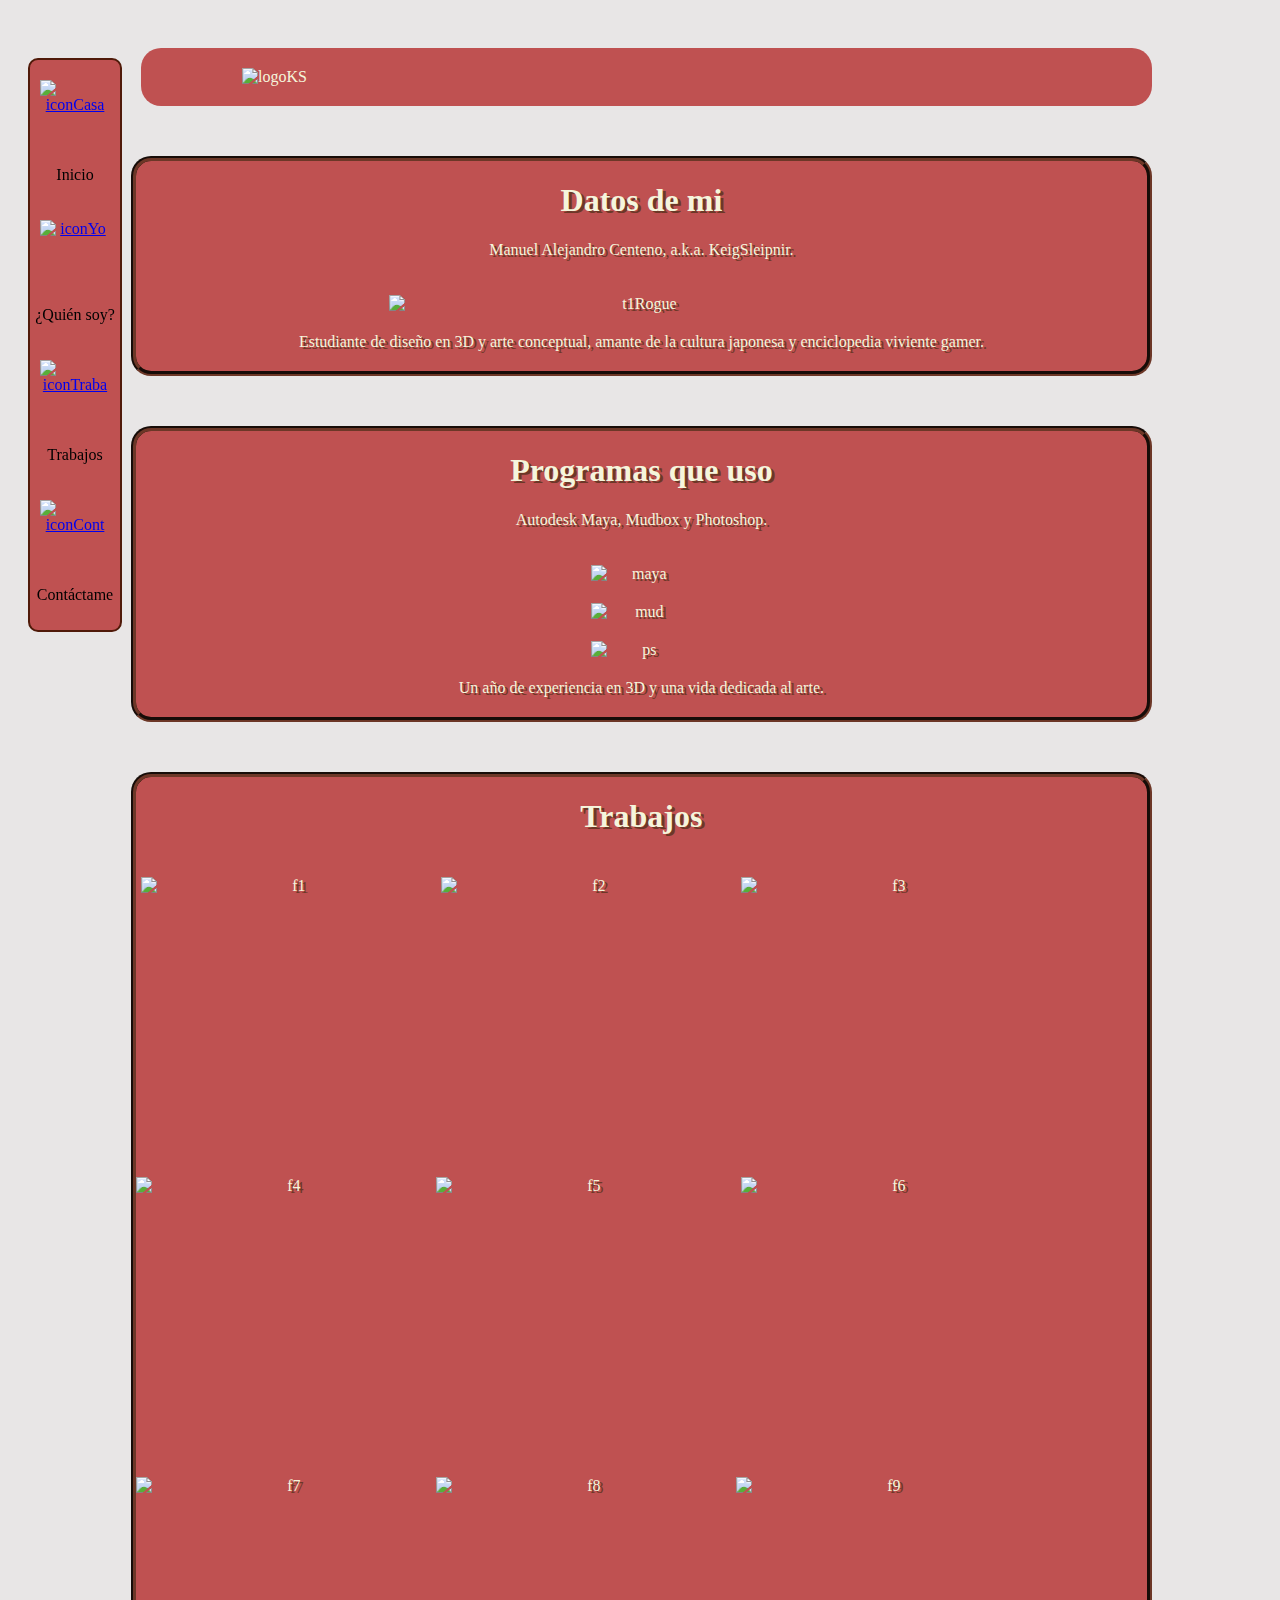
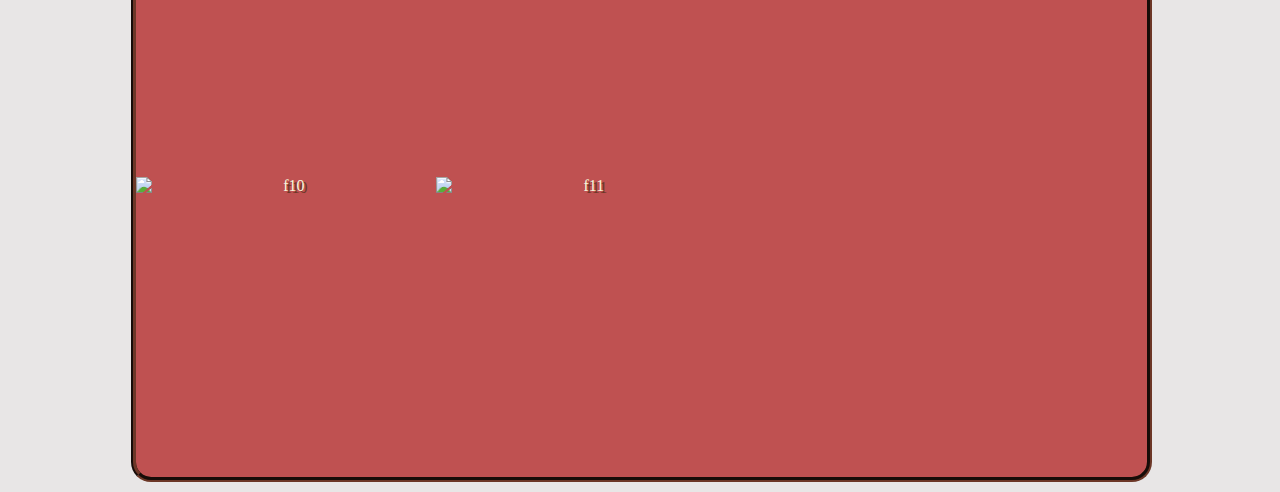
==== index.html @ 7208e3b0 "PrimeraSubida" ====
<!DOCTYPE html>
<html>
	<head>
		<meta charset="UTF-8">
		<title>Inicio Tiers</title>
		<link rel="stylesheet" type="text/css" href="estilo_armor.css"/>
		<meta name="viewport" content="width=device-width">
	</head>
    
	<body>
        <div class="secciones">
            <div class="Home">
                
                <a href="#home"> <img src="image/iconoHome.png" alt="iconCasa" width="70" height="70"> </a>
                    <p> Inicio </p>
                
            </div>
            <div class="Personal">
                
                <a href="#yo"> <img src="image/iconosPersonal.png" alt="iconYo" width="70" height="70"> </a>
                    <p> ¿Quién soy? </p>
                
            </div>
            <div class="Trabajos">
                
                <a href="#works"> <img src="image/iconoTrabajos.png" alt="iconTraba" width="70" height="70"> </a>
                    <p> Trabajos </p>
                
            </div>
            <div class="Contacto">
                
                <a href="#contact"> <img src="image/iconoContacto.png" alt="iconCont" width="70" height="70"> </a>
                    <p> Contáctame </p>
                
            </div>
        </div>
        <div class="sectionDefault">
            <div>
                <a name="home"> </a>
                <img src="image/KeigSleipnir.jpg" alt="logoKS" style="width:80%">
            </div>
        </div>
        <div class="soyYo">
            <header id="yoPersonal">
                <h1> Datos de mi </h1>
            </header>
            <a name="yo"> </a>
            <section id="cuerpoYo">
                <div id="nombre">
                    <p> Manuel Alejandro Centeno, a.k.a. KeigSleipnir. </p>
                    <img src="image/imagenPersonal.jpg" alt="t1Rogue" style="width:50%">
                    <div class="desc"> Estudiante de diseño en 3D y arte conceptual, amante de la cultura japonesa y enciclopedia viviente gamer.</div>
                </div>
            </section>
        </div>
        <div class="software">
            <header id="software">
                <h1> Programas que uso </h1>
            </header>
            <section id="cuerpoSoftware">
                <div id="programicas">
                    <p> Autodesk Maya, Mudbox y Photoshop. </p>
                    <img src="/image/mayaLogo.jpg" alt="maya" style="width:10%">
                    <img src="/image/mudboxLogo.png" alt="mud" style="width:10%">
                    <img src="/image/photoshopLogo.png" alt="ps" style="width:10%">
                    <div class="desc"> Un año de experiencia en 3D y una vida dedicada al arte.</div>
                </div>
            </section>
        </div>
        <div class="trabajos">
            <header id="fotoTrabajos">
                <h1> Trabajos </h1>
            </header>
            <a name="works"> </a>
            <section id="cuerpoTrabajos">
                <div id="fotos">
                    <div class="foto1">
                        <img src="image/imagenContacto.jpg" alt="f1"> 
                    </div>
                    <div class="foto2">
                        <img src="image/imagenContacto.jpg" alt="f2"> 
                    </div>
                    <div class="foto3">
                        <img src="image/imagenContacto.jpg" alt="f3"> 
                    </div>
                    <div class="foto4">
                        <img src="image/imagenContacto.jpg" alt="f4"> 
                    </div>
                    <div class="foto5">
                        <img src="image/imagenContacto.jpg" alt="f5"> 
                    </div>
                    <div class="foto6">
                        <img src="image/wallpaperKyoto.jpg" alt="f6"> 
                    </div>
                    <div class="foto7">
                        <img src="image/wallpaperKyoto.jpg" alt="f7"> 
                    </div>
                    <div class="foto8">
                        <img src="image/wallpaperKyoto.jpg" alt="f8"> 
                    </div>
                    <div class="foto9">
                        <img src="image/wallpaperKyoto.jpg" alt="f9"> 
                    </div>
                    <div class="foto10">
                        <img src="image/wallpaperKyoto.jpg" alt="f10"> 
                    </div>
                    <div class="foto11">
                        <img src="image/renderFinal.tif" alt="f11"> 
                    </div>
                </div>
            </section>
        </div>
    </body>
</html>
---- estilo_armor.css ----
body{
    background-color: rgb(232, 230, 230);
    background-position:top;
    background-attachment: fixed;
    background-size: cover;
    
}

.Home:hover {
    border: 3px solid #b0c325;
    color: aliceblue;
    font-size: 15px;
    text-align: center;
}
.Personal:hover {
    border: 3px solid #b0c325;
    color: aliceblue;
    font-size: 15px;
    text-align: center;
}
.Trabajos:hover {
    border: 3px solid #b0c325;
    color: aliceblue;
    font-size: 15px;
    text-align: center;
}
.Contacto:hover {
    border: 3px solid #b0c325;
    color: aliceblue;
    font-size: 15px;
    text-align: center;
}

img{
    display: block;
    margin: auto;
    padding-top: 20px;

}
.p{
    font-size: 25px;
}
.desc{
    padding-top: 20px;  
}
.secciones{
    background-color: rgba(183, 50, 50, 0.83);
    border: 2px solid #501a09;
    border-radius: 10px;
    float: right;
    width: 90px;
    height: 570px;
    margin-left: 20px;
    margin-top: 50px;
    position: fixed;
    text-align: center;
}

.sectionDefault{
    float: right;
    width: 80%;
    margin: 10px;
    border-radius: 20px;
    background-color: rgba(183, 50, 50, 0.83);
    background-position: center;
    color: beige;
    margin-top: 40px;
    margin-right: 120px;
    padding-bottom: 20px;
}
.soyYo {
    text-align: center;
	background-color: rgba(183, 50, 50, 0.83);
    float: right;
    width: 80%;
    margin: 10px;
    color: beige;
    margin-top: 40px;
    margin-right: 120px;
    padding-bottom: 20px;
    text-shadow: 3px 2px #6c3727;
    border-width: 5px;
    border-style: groove;
    border-color: #6c3727;
    border-radius: 20px;
    float: right;
}
.software {
    text-align: center;
	background-color: rgba(183, 50, 50, 0.83);
    float: right;
    width: 80%;
    margin: 10px;
    color: beige;
    margin-top: 40px;
    margin-right: 120px;
    padding-bottom: 20px;
    text-shadow: 3px 2px #6c3727;
    border-width: 5px;
    border-style: groove;
    border-color: #6c3727;
    border-radius: 20px;
    float: right;
}
.trabajos {
    text-align: center;
	background-color: rgba(183, 50, 50, 0.83);
    float: right;
    width: 80%;
    margin: 10px;
    color: beige;
    margin-top: 40px;
    margin-right: 120px;
    padding-bottom: 20px;
    text-shadow: 3px 2px #6c3727;
    border-width: 5px;
    border-style: groove;
    border-color: #6c3727;
    border-radius: 20px;
    float: right;
}
.foto1
{
    float: left;
    width: 300px;
    height: 300px;
    overflow: hidden;
    margin-left: 5px; 
}
.foto2
{
    float: left;
    width: 300px;
    height: 300px;
    overflow: hidden;
}
.foto3
{
    float: left;
    width: 300px;
    height: 300px;
    overflow: hidden;
}
.foto4
{
    float: left;
    width: 300px;
    height: 300px;
    overflow: hidden;
}
.foto5
{
    float: left;
    width: 300px;
    height: 300px;
    overflow: hidden;
}
.foto6
{
    float: left;
    width: 300px;
    height: 300px;
    overflow: hidden;
    margin-left: 5px;
}
.foto7
{
    float: left;
    width: 300px;
    height: 300px;
    overflow: hidden;
}
.foto8
{
    float: left;
    width: 300px;
    height: 300px;
    overflow: hidden;
}
.foto9
{
    float: left;
    width: 300px;
    height: 300px;
    overflow: hidden;
}
.foto10
{
    float: left;
    width: 300px;
    height: 300px;
    overflow: hidden;
}
.foto11
{
    float: left;
    width: 300px;
    height: 300px;
    overflow: hidden;
}
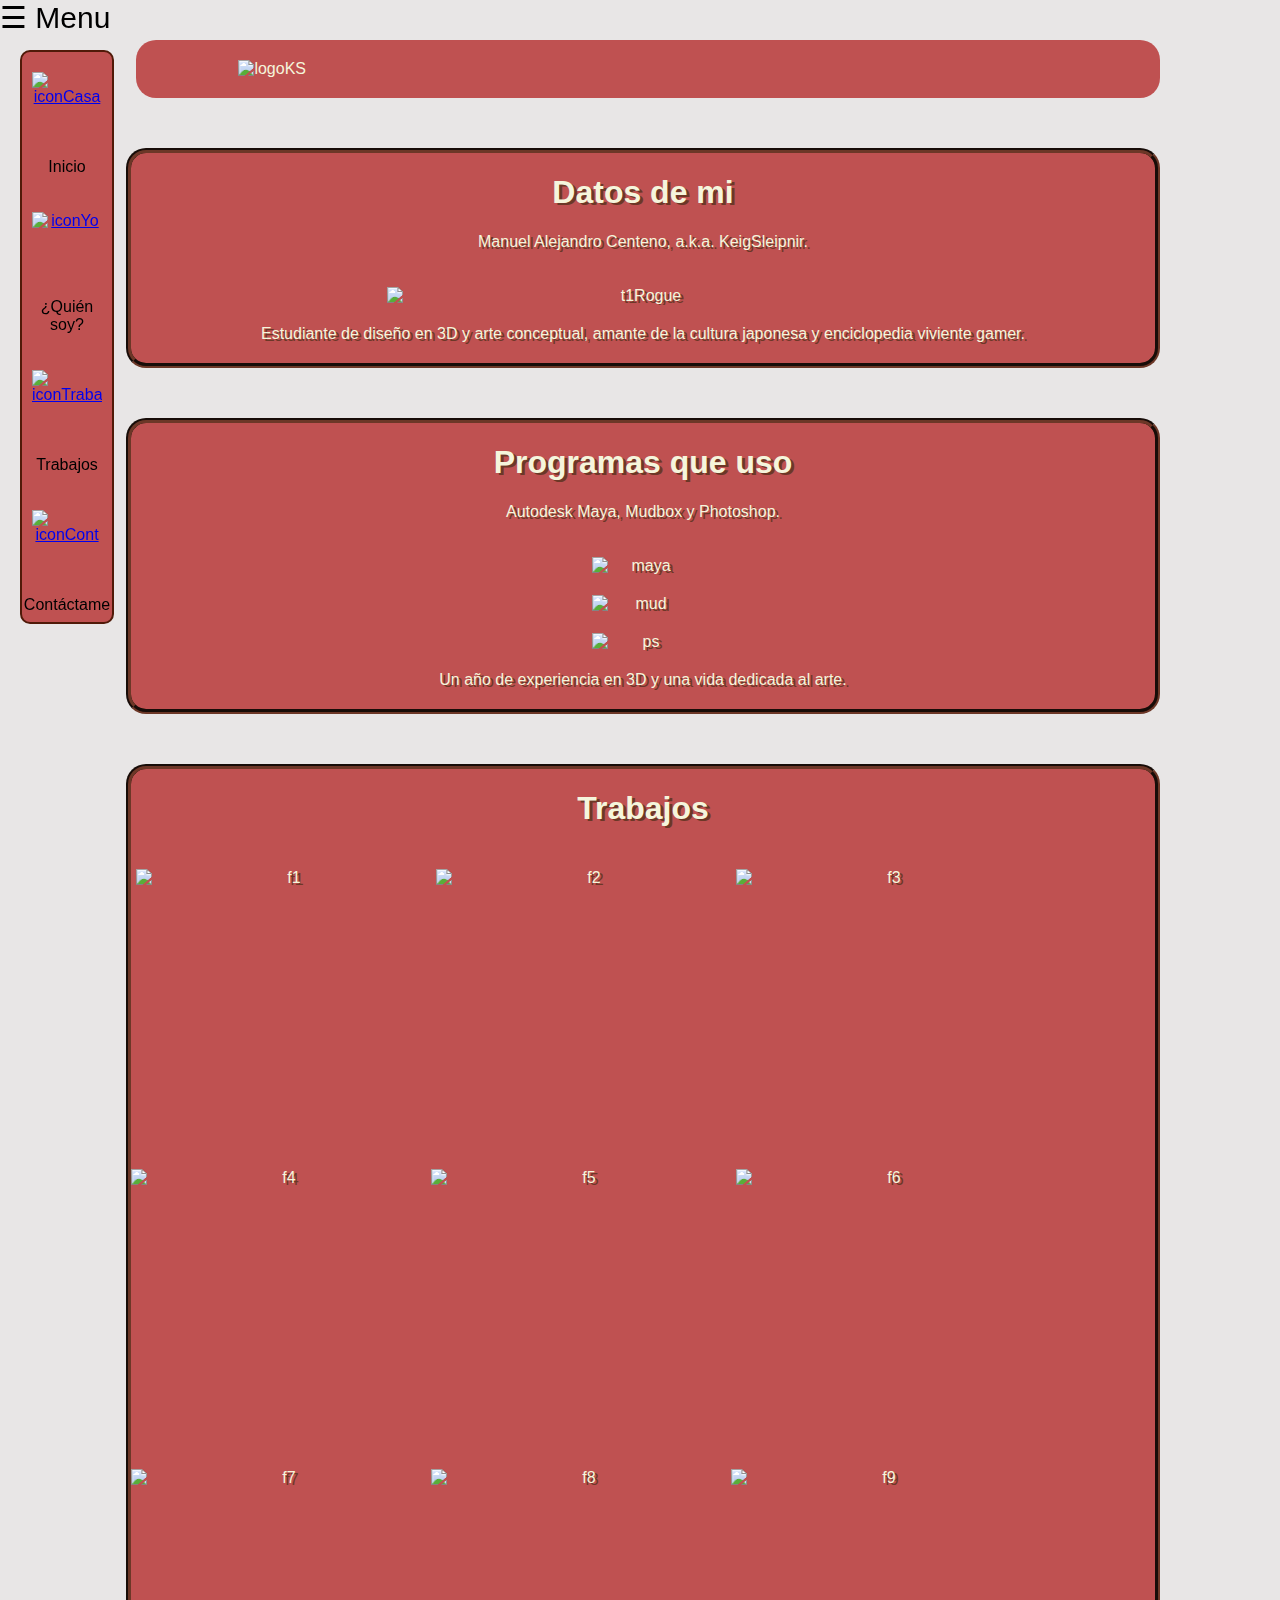
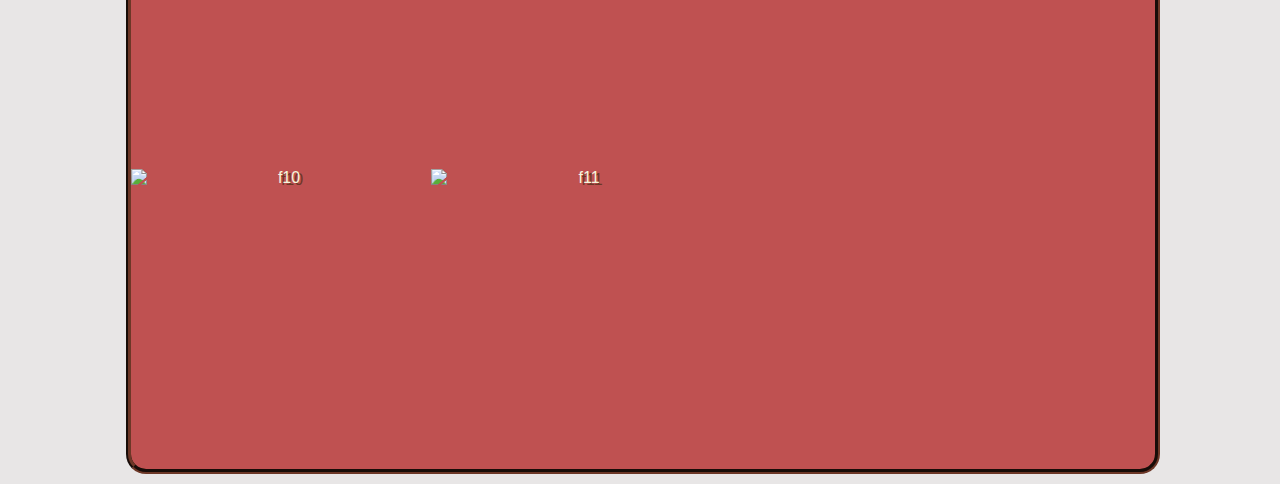
==== commit 240f2709: "18/05/17" ====
--- a/index.html
+++ b/index.html
@@ -10,7 +10,7 @@
 	<body>
         <div class="secciones">
             <div class="Home">
-                
+            
                 <a href="#home"> <img src="image/iconoHome.png" alt="iconCasa" width="70" height="70"> </a>
                     <p> Inicio </p>
                 
@@ -33,6 +33,29 @@
                     <p> Contáctame </p>
                 
             </div>
+        </div>
+        <div class="menu">
+            <div id="myNav" class="overlay">
+                <a href="javascript:void(0)" class="closebtn" onclick="closeNav()">&times;</a>
+                <div class="overlay-content">
+                    <a href="#">Inicio</a>
+                    <a href="#">¿Quién soy?</a>
+                    <a href="#">Trabajos</a>
+                    <a href="#">Contáctame</a>
+                </div>
+            </div>
+            
+            <span style="font-size:30px;cursor:pointer;position:fixed;" onclick="openNav()">&#9776; Menu</span>
+
+            <script>
+                function openNav() {
+                    document.getElementById("myNav").style.width = "100%";
+                }
+
+                function closeNav() {
+                    document.getElementById("myNav").style.width = "0%";
+                }
+            </script>
         </div>
         <div class="sectionDefault">
             <div>
--- a/estilo_armor.css
+++ b/estilo_armor.css
@@ -4,7 +4,63 @@
     background-position:top;
     background-attachment: fixed;
     background-size: cover;
+    margin: 0;
+    font-family: 'Lato', sans-serif;
     
+}
+
+.overlay {
+    height: 100%;
+    width: 0;
+    position: fixed;
+    z-index: 1;
+    top: 0;
+    left: 0;
+    background-color: rgb(0,0,0);
+    background-color: rgba(0,0,0, 0.9);
+    overflow-x: hidden;
+    transition: 0.5s;
+}
+
+.overlay-content 
+{
+    position: relative;
+    top: 25%;
+    width: 100%;
+    text-align: center;
+    margin-top: 30px;
+}
+
+.overlay a 
+{
+    padding: 8px;
+    text-decoration: none;
+    font-size: 36px;
+    color: #818181;
+    display: block;
+    transition: 0.3s;
+}
+
+.overlay a:hover, .overlay a:focus 
+{
+    color: #f1f1f1;
+}
+
+.overlay .closebtn 
+{
+    position: absolute;
+    top: 20px;
+    right: 45px;
+    font-size: 60px;
+}
+
+@media screen and (max-height: 450px) {
+  .overlay a {font-size: 20px}
+  .overlay .closebtn {
+    font-size: 40px;
+    top: 15px;
+    right: 35px;
+}
 }
 
 .Home:hover {
